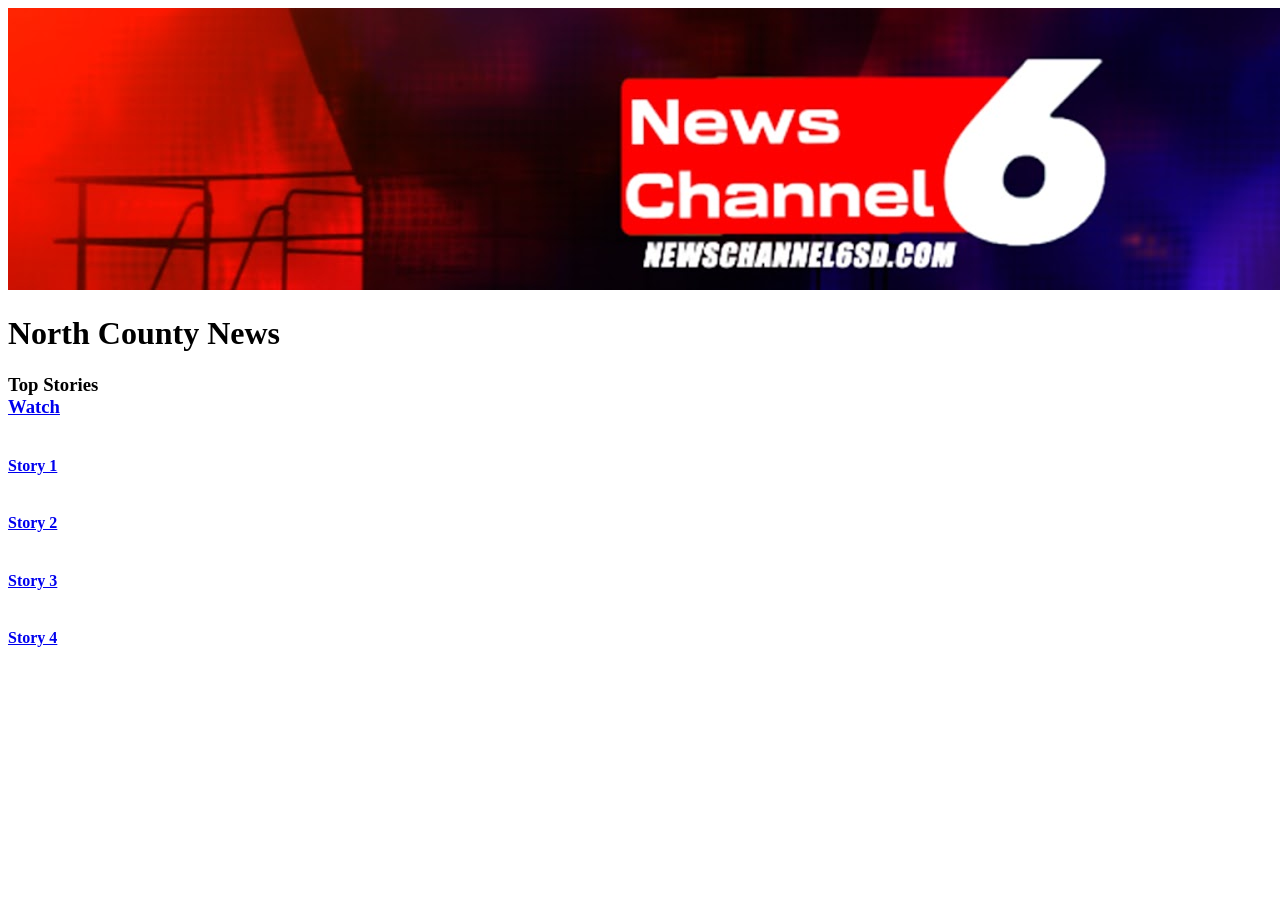
==== index.html @ e061d37e "friday progress added 2 pages" ====
<!DOCTYPE html>
<html lang="en">  

<!DOCTYPE html>
<html>
  <head>
    <title><b>North County News</b></title>
  </head>

<body>

<img src="image/channels4_banner.jpg" alt="Banner"

</body>

<body>
  
    <h1>North County News</h1>
    <h3>Top Stories <br><a href="watch.html">Watch</a></h3>
    
<h4><br><a href="story sub page templete.html">Story 1</h4>
<h4><br><a href="story sub page templete.html">Story 2</h4>
<h4><br><a href="story sub page templete.html">Story 3</h4>
<h4><br><a href="story sub page templete.html">Story 4</h4>

  </body>

</html>








</html>
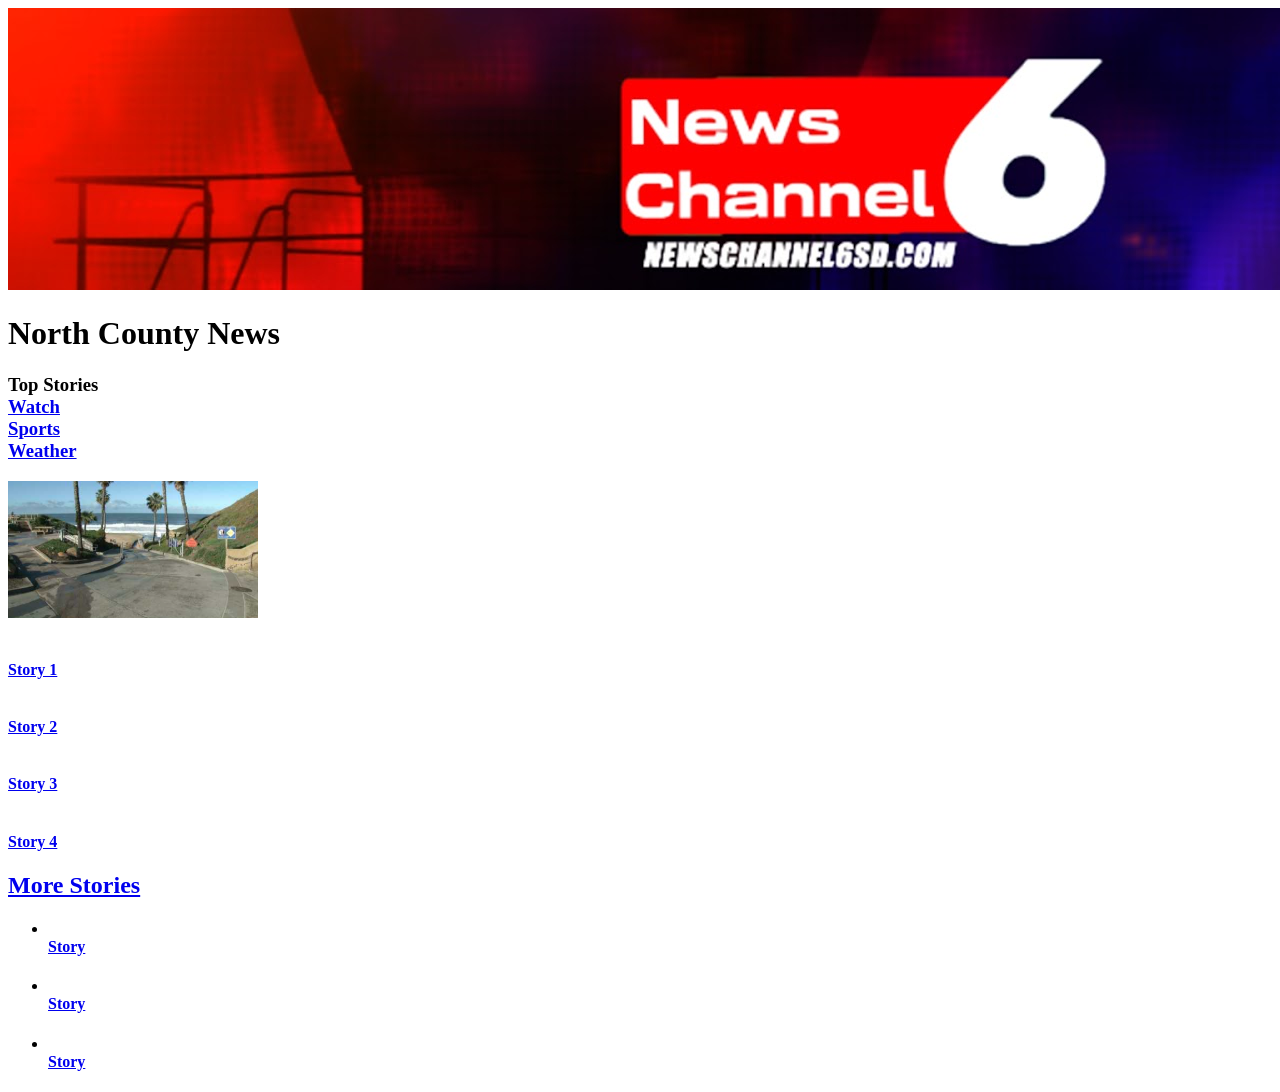
==== commit 8e7e9995: "monday pages done" ====
--- a/index.html
+++ b/index.html
@@ -4,7 +4,7 @@
 <!DOCTYPE html>
 <html>
   <head>
-    <title><b>North County News</b></title>
+    <title>North County News</title>
   </head>
 
 <body>
@@ -16,14 +16,32 @@
 <body>
   
     <h1>North County News</h1>
-    <h3>Top Stories <br><a href="watch.html">Watch</a></h3>
+    <h3>Top Stories <br><a href="watch.html">Watch</a><br><a href="sports.html">Sports<br><a href="weather.html">Weather</a></a></h3>
     
+    <a href="story sub page templete.html"><img
+   src="image/Screenshot 2026-03-24 9.06.35 AM.png" alt="Story 1 image"></a>
+
 <h4><br><a href="story sub page templete.html">Story 1</h4>
+
 <h4><br><a href="story sub page templete.html">Story 2</h4>
 <h4><br><a href="story sub page templete.html">Story 3</h4>
 <h4><br><a href="story sub page templete.html">Story 4</h4>
 
+</body>
+<body>
+  
+<h2>More Stories</h2>
+
+</body>
+<body>
+<ul>
+  <li><h4><br><a href="story sub page templete.html">Story</h4></li>
+  <li><h4><br><a href="story sub page templete.html">Story</h4></li>
+  <li><h4><br><a href="story sub page templete.html">Story</h4></li>
+</ul>  
+
   </body>
+
 
 </html>
 
@@ -33,5 +51,3 @@
 
 
 
-
-</html> 
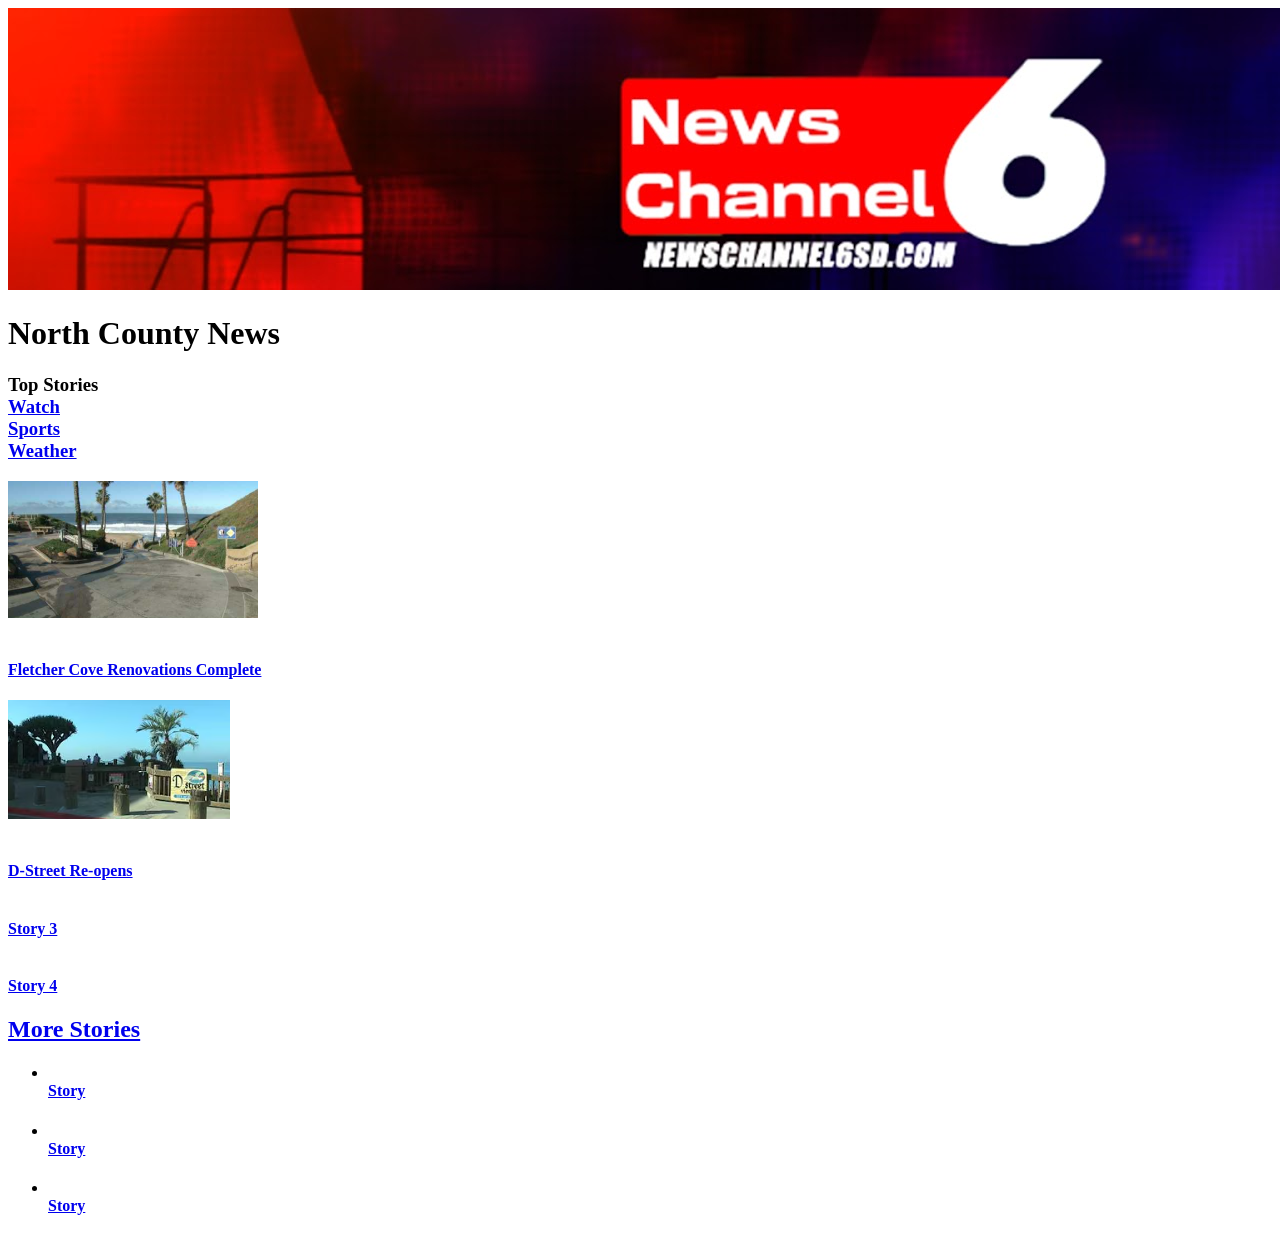
==== commit f0c3e888: "main setup mostly done" ====
--- a/index.html
+++ b/index.html
@@ -18,12 +18,17 @@
     <h1>North County News</h1>
     <h3>Top Stories <br><a href="watch.html">Watch</a><br><a href="sports.html">Sports<br><a href="weather.html">Weather</a></a></h3>
     
-    <a href="story sub page templete.html"><img
+    <a href="stories/story4.html"><img
    src="image/Screenshot 2026-03-24 9.06.35 AM.png" alt="Story 1 image"></a>
 
-<h4><br><a href="story sub page templete.html">Story 1</h4>
+<h4><br><a href="stories/story4.html">Fletcher Cove Renovations Complete</h4>
 
-<h4><br><a href="story sub page templete.html">Story 2</h4>
+
+  <a href="stories/story3.html"><img
+   src="image/Dstreet.png" alt="Story 1 image"></a>
+<h4><br><a href="stories/story3.html">D-Street Re-opens</h4>
+
+
 <h4><br><a href="story sub page templete.html">Story 3</h4>
 <h4><br><a href="story sub page templete.html">Story 4</h4>
 
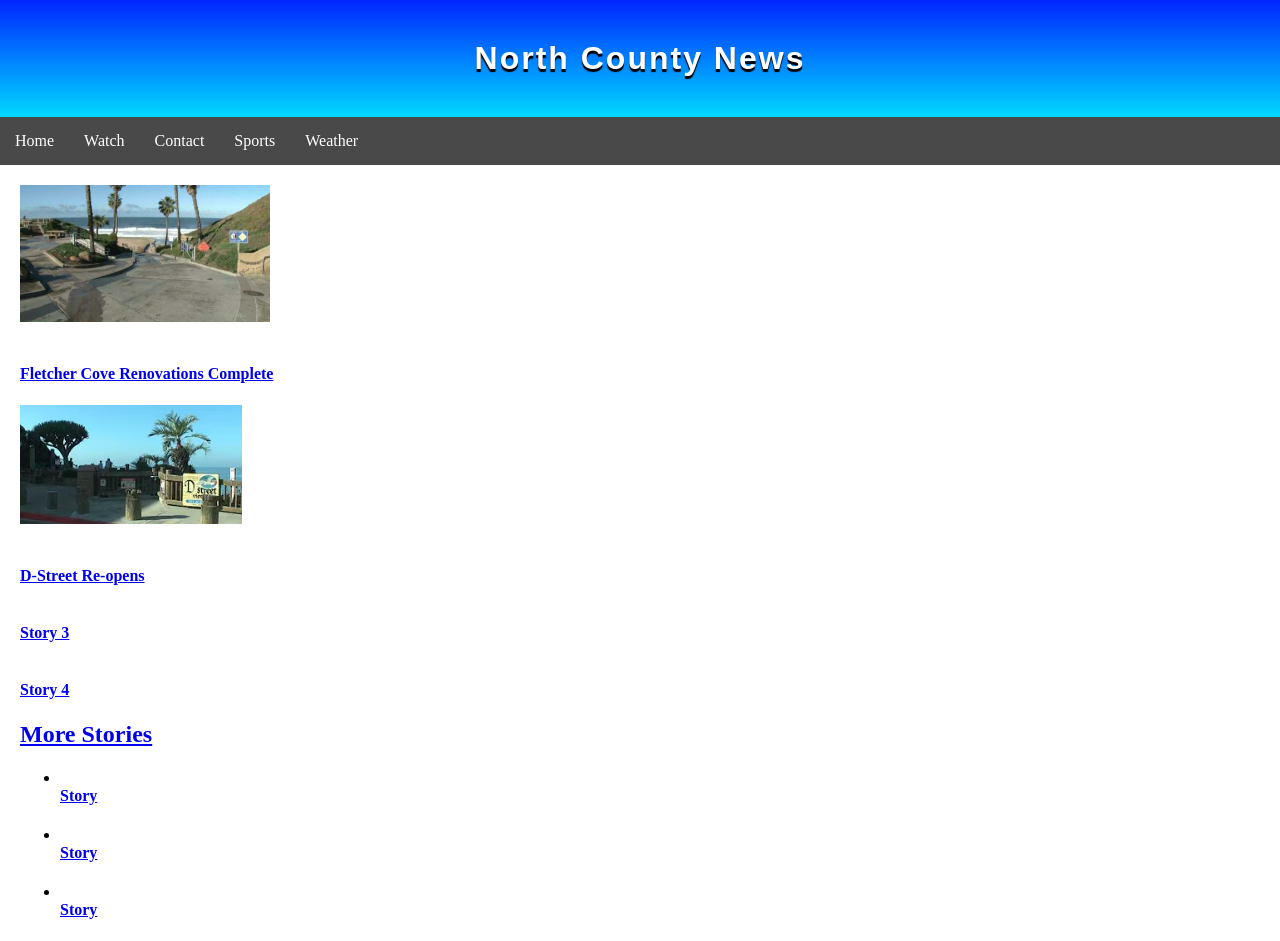
==== commit aff7c392: "navbar added" ====
--- a/index.html
+++ b/index.html
@@ -1,23 +1,39 @@
 <!DOCTYPE html>
 <html lang="en">  
 
+  
+
 <!DOCTYPE html>
+
+<link rel="stylesheet" href="style.css">
+
 <html>
   <head>
     <title>North County News</title>
   </head>
 
-<body>
+  <body>
+    
+    <h1 class="navbarT">North County News</h1>
 
-<img src="image/channels4_banner.jpg" alt="Banner"
+<nav class="navbar">
+  <ul>
+    <li><a href="index.html">Home</a></li>
+    <li><a href="watch.html">Watch</a></li>
+    <li><a href="Contact.html">Contact</a></li>
+    <li><a href="sports.html">Sports</a></li>
+    <li><a href="weather.html">Weather</a></li>
+  </ul>
+</nav>
 
-</body>
+
+
+  </body>
+<main>
 
 <body>
   
-    <h1>North County News</h1>
-    <h3>Top Stories <br><a href="watch.html">Watch</a><br><a href="sports.html">Sports<br><a href="weather.html">Weather</a></a></h3>
-    
+  
     <a href="stories/story4.html"><img
    src="image/Screenshot 2026-03-24 9.06.35 AM.png" alt="Story 1 image"></a>
 
@@ -46,7 +62,7 @@
 </ul>  
 
   </body>
-
+</main>
 
 </html>
 
--- a/style.css
+++ b/style.css
@@ -0,0 +1,57 @@
+/* Add Global styles here */
+body{
+    margin: 0px;
+}
+main{
+    margin: 20px
+}
+h1{
+    text-align:center
+}
+
+
+
+
+
+
+
+
+
+
+
+.navbarT{
+    background-image: linear-gradient(to bottom, rgb(0, 38, 255), rgb(0, 217, 255));
+padding: 40px;
+margin: 0px;
+letter-spacing: 2px;
+color: white;
+text-shadow: 0px 3px 1px black;
+
+font-family: Impact, Haettenschweiler, 'Arial Narrow Bold', sans-serif
+
+}
+
+.navbar ul{
+    list-style-type: none;
+    background-color: rgb(73, 73, 73);
+    padding: 0px;
+    margin: 0px;
+    overflow: hidden;
+}
+
+.navbar a{
+    color: white;
+    text-decoration: none;
+    padding: 15px;
+    display: block;
+    text-align: center;
+}
+
+.navbar a:hover{
+    background-color: rgb(29, 29, 29);
+}
+
+.navbar li{
+    float: left;
+
+}
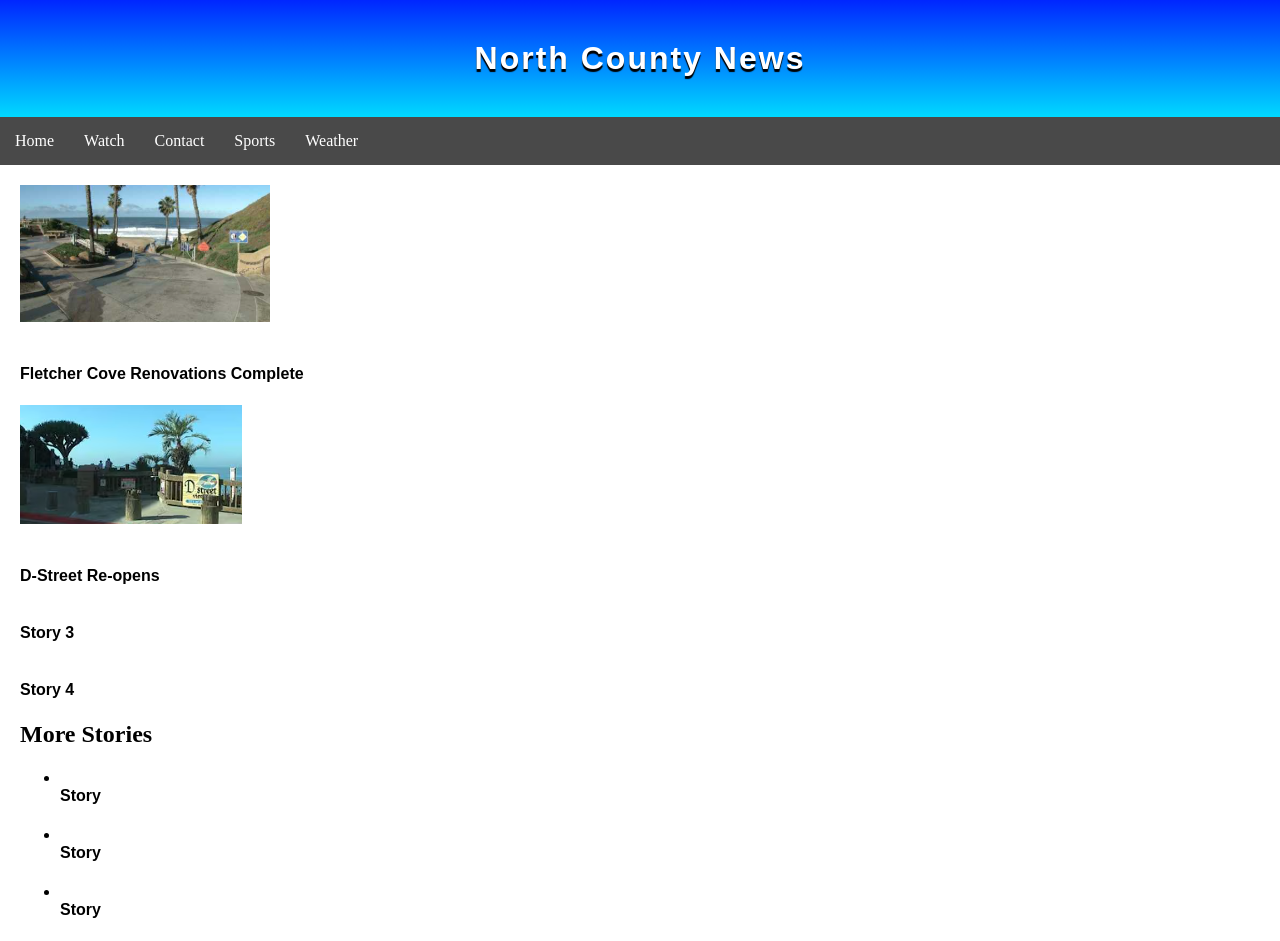
==== commit 668fb027: "watch page centered" ====
--- a/index.html
+++ b/index.html
@@ -31,6 +31,7 @@
   </body>
 <main>
 
+  <div class="mainpage">
 <body>
   
   
@@ -39,6 +40,7 @@
 
 <h4><br><a href="stories/story4.html">Fletcher Cove Renovations Complete</h4>
 
+  
 
   <a href="stories/story3.html"><img
    src="image/Dstreet.png" alt="Story 1 image"></a>
@@ -62,6 +64,7 @@
 </ul>  
 
   </body>
+  </div>
 </main>
 
 </html>
--- a/style.css
+++ b/style.css
@@ -37,6 +37,7 @@
     padding: 0px;
     margin: 0px;
     overflow: hidden;
+    
 }
 
 .navbar a{
@@ -54,4 +55,34 @@
 .navbar li{
     float: left;
 
+}
+
+h4 {
+    
+    font-family: Arial, Helvetica, sans-serif;
+    
+}
+
+.watchlive{
+     text-align: center;
+     font-family:Arial, Helvetica, sans-serif;
+}
+
+.videolive {
+    display: flex;
+    justify-content: center;
+    align-items: center;
+}
+
+.listprogram {
+    margin-left: 150px;
+    margin-right: 150px;
+    font-family: Arial, Helvetica, sans-serif;
+
+}
+
+a {
+    text-decoration: none;
+    color: black;
+
 }
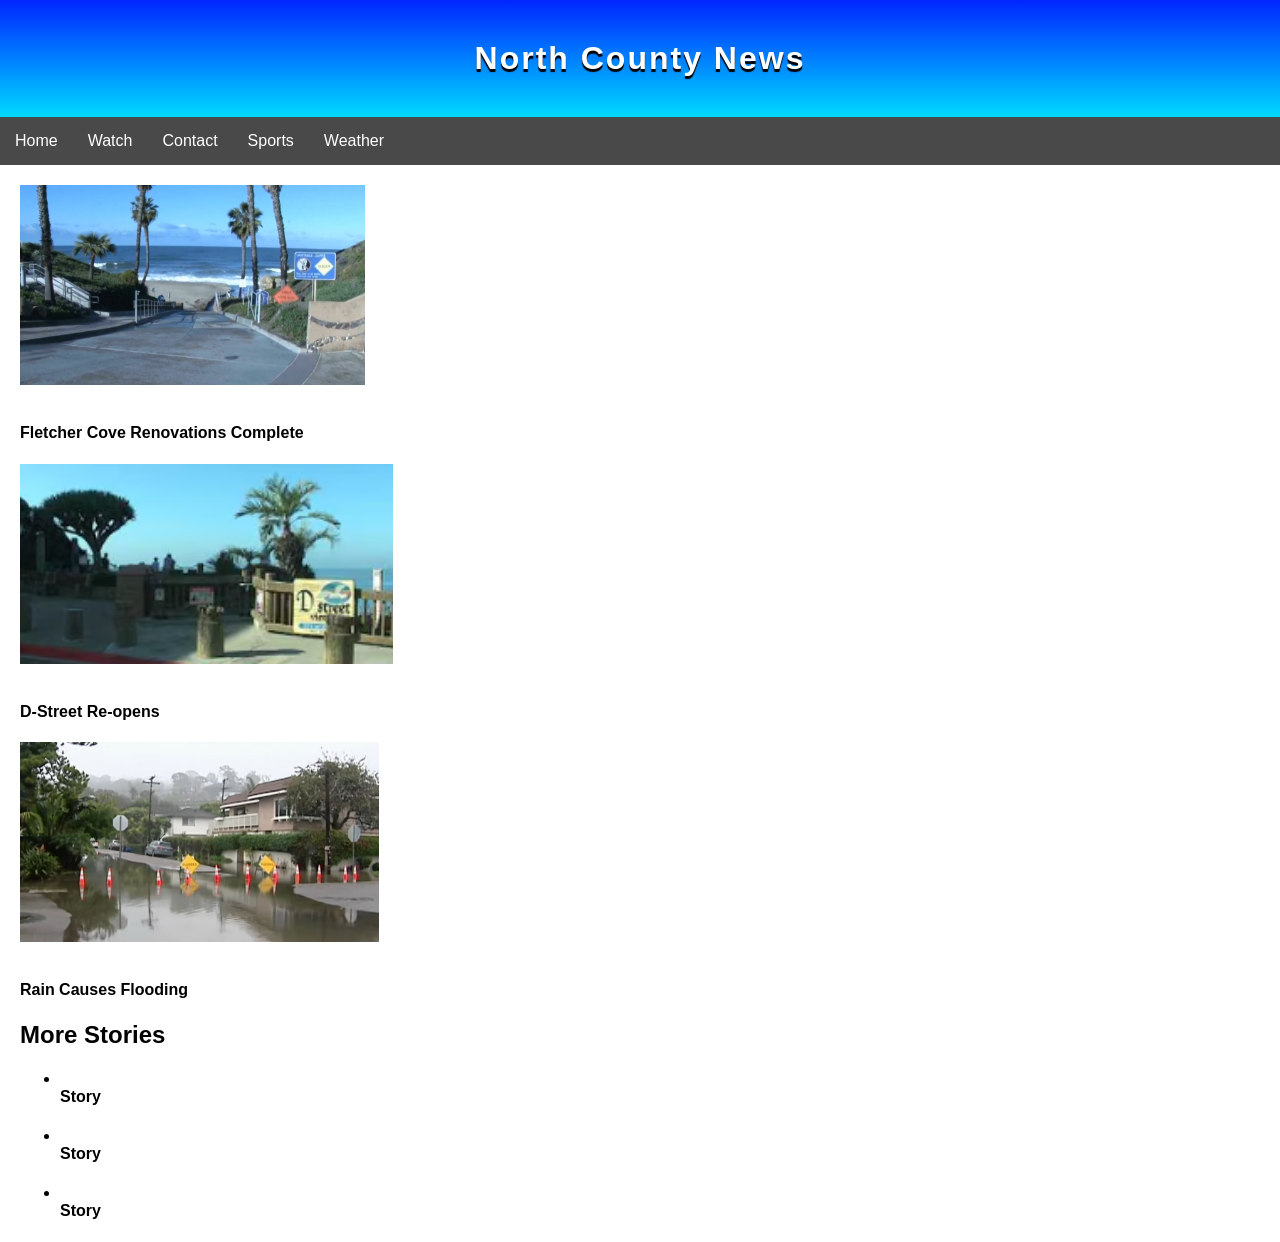
==== commit b9cb6c6c: "imagescaledandfoldersfixed" ====
--- a/index.html
+++ b/index.html
@@ -35,20 +35,22 @@
 <body>
   
   
+  
     <a href="stories/story4.html"><img
-   src="image/Screenshot 2026-03-24 9.06.35 AM.png" alt="Story 1 image"></a>
+   src="image/fletchercove1.PNG" alt="Story 4 image"></a>
 
-<h4><br><a href="stories/story4.html">Fletcher Cove Renovations Complete</h4>
+<h4><br><a href="story4.html">Fletcher Cove Renovations Complete</h4>
 
   
 
   <a href="stories/story3.html"><img
-   src="image/Dstreet.png" alt="Story 1 image"></a>
+   src="image/Dstreet.png" alt="Story 3 image"></a>
 <h4><br><a href="stories/story3.html">D-Street Re-opens</h4>
 
 
-<h4><br><a href="story sub page templete.html">Story 3</h4>
-<h4><br><a href="story sub page templete.html">Story 4</h4>
+<a href="stories/story2.html"><img
+   src="image/rain.PNG" alt="Story 2 image"></a>
+<h4><br><a href="stories/story2.html">Rain Causes Flooding</h4>
 
 </body>
 <body>
--- a/style.css
+++ b/style.css
@@ -8,14 +8,6 @@
 h1{
     text-align:center
 }
-
-
-
-
-
-
-
-
 
 
 
@@ -31,6 +23,7 @@
 
 }
 
+
 .navbar ul{
     list-style-type: none;
     background-color: rgb(73, 73, 73);
@@ -85,4 +78,145 @@
     text-decoration: none;
     color: black;
 
+}
+
+h3 {
+    font-family: Arial, Helvetica, sans-serif;
+}
+
+.contact {
+    text-align: center;
+    float: center;
+}
+
+h1 {
+    font-family: Arial, Helvetica, sans-serif;
+}
+
+h5 {
+    font-family: Arial, Helvetica, sans-serif;
+}
+
+
+
+
+.fa {
+    padding: 20px;
+    font-size: 30px;
+    width: 50px;
+    text-align: center;
+    text-decoration: none;
+    margin: 5px 2px;
+  }
+  
+  .fa:hover {
+      opacity: 0.7;
+  }
+  
+  
+  .fa-youtube {
+    background: #bb0000;
+    color: white;
+  }
+  
+  
+
+  * {box-sizing: border-box}
+body {font-family: Verdana, sans-serif; margin:0}
+.mySlides {display: none}
+img {vertical-align: middle;}
+
+/* Slideshow container */
+.slideshow-container {
+  max-width: 1000px;
+  position: relative;
+  margin: auto;
+}
+
+/* Next & previous buttons */
+.prev, .next {
+  cursor: pointer;
+  position: absolute;
+  top: 50%;
+  width: auto;
+  padding: 16px;
+  margin-top: -22px;
+  color: white;
+  font-weight: bold;
+  font-size: 18px;
+  transition: 0.6s ease;
+  border-radius: 0 3px 3px 0;
+  user-select: none;
+}
+
+/* Position the "next button" to the right */
+.next {
+  right: 0;
+  border-radius: 3px 0 0 3px;
+}
+
+/* On hover, add a black background color with a little bit see-through */
+.prev:hover, .next:hover {
+  background-color: rgba(0,0,0,0.8);
+}
+
+/* Caption text */
+.text {
+  color: #f2f2f2;
+  font-size: 15px;
+  padding: 8px 12px;
+  position: absolute;
+  bottom: 8px;
+  width: 100%;
+  text-align: center;
+}
+
+/* Number text (1/3 etc) */
+.numbertext {
+  color: #f2f2f2;
+  font-size: 12px;
+  padding: 8px 12px;
+  position: absolute;
+  top: 0;
+}
+
+/* The dots/bullets/indicators */
+.dot {
+  cursor: pointer;
+  height: 15px;
+  width: 15px;
+  margin: 0 2px;
+  background-color: #bbb;
+  border-radius: 50%;
+  display: inline-block;
+  transition: background-color 0.6s ease;
+}
+
+.active, .dot:hover {
+  background-color: #717171;
+}
+
+/* Fading animation */
+.fade {
+  animation-name: fade;
+  animation-duration: 1.5s;
+}
+
+@keyframes fade {
+  from {opacity: .4} 
+  to {opacity: 1}
+}
+
+/* On smaller screens, decrease text size */
+@media only screen and (max-width: 300px) {
+  .prev, .next,.text {font-size: 11px}
+}
+  img {
+  height: 200px;
+
+}
+
+.like {
+  display: flex;
+  
 }
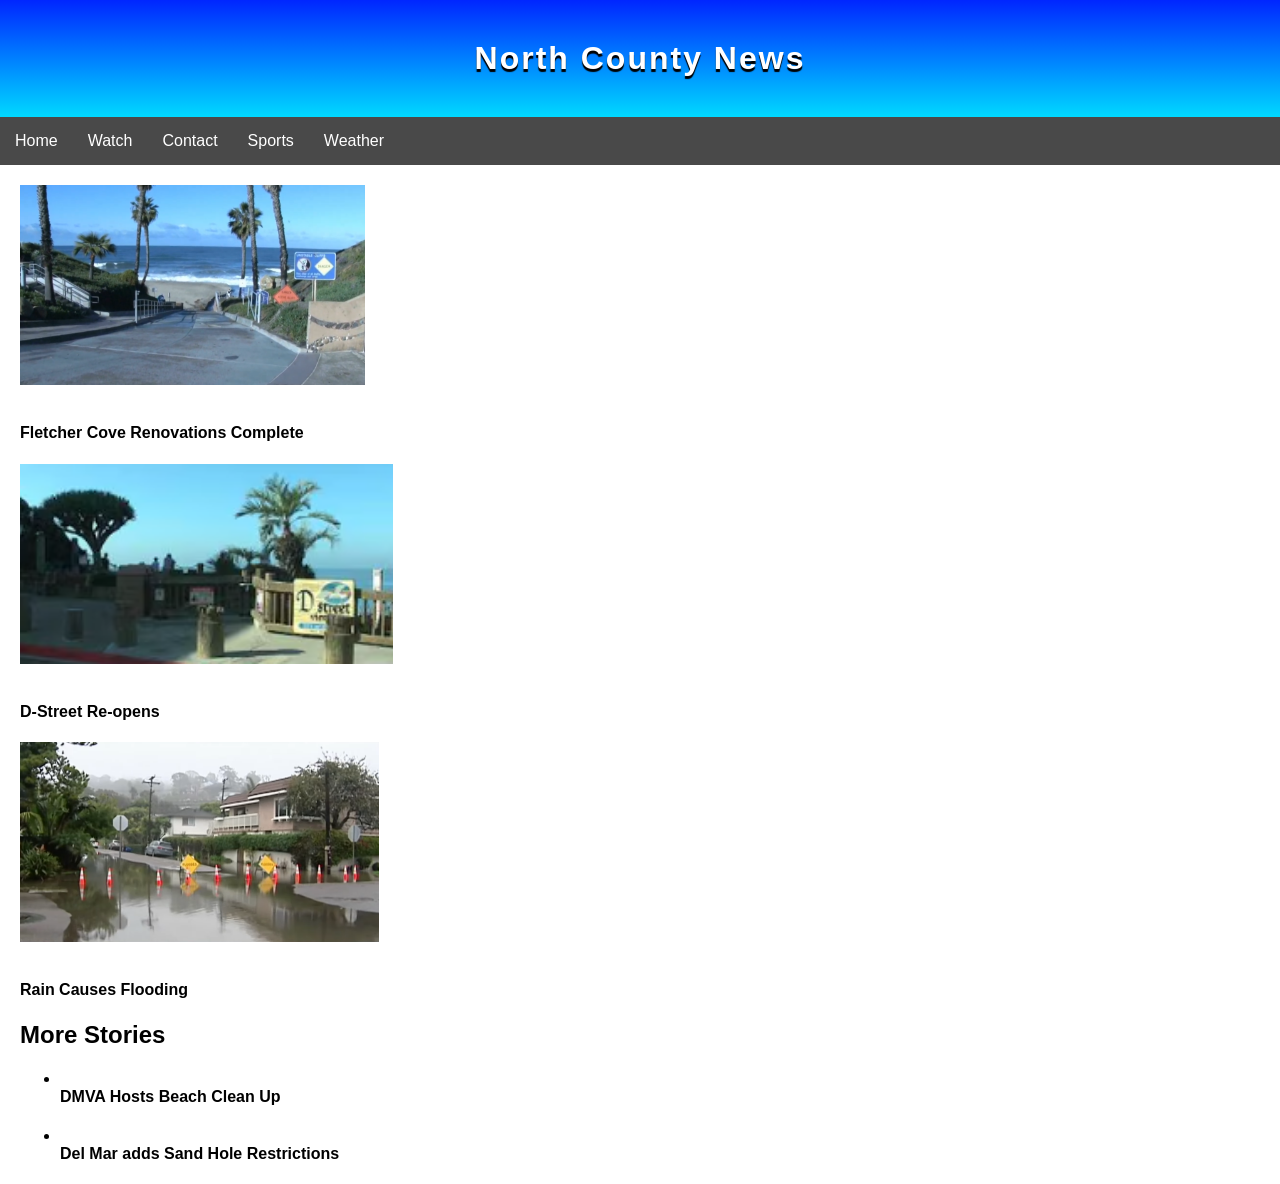
==== commit 48a41d5c: "added stories" ====
--- a/index.html
+++ b/index.html
@@ -36,10 +36,10 @@
   
   
   
-    <a href="stories/story4.html"><img
+    <a href="stories/story1.html"><img
    src="image/fletchercove1.PNG" alt="Story 4 image"></a>
 
-<h4><br><a href="story4.html">Fletcher Cove Renovations Complete</h4>
+<h4><br><a href="stories/story1.html">Fletcher Cove Renovations Complete</h4>
 
   
 
@@ -48,9 +48,9 @@
 <h4><br><a href="stories/story3.html">D-Street Re-opens</h4>
 
 
-<a href="stories/story2.html"><img
+<a href="stories/story4.html"><img
    src="image/rain.PNG" alt="Story 2 image"></a>
-<h4><br><a href="stories/story2.html">Rain Causes Flooding</h4>
+<h4><br><a href="stories/story4.html">Rain Causes Flooding</h4>
 
 </body>
 <body>
@@ -60,9 +60,8 @@
 </body>
 <body>
 <ul>
-  <li><h4><br><a href="story sub page templete.html">Story</h4></li>
-  <li><h4><br><a href="story sub page templete.html">Story</h4></li>
-  <li><h4><br><a href="story sub page templete.html">Story</h4></li>
+  <li><h4><br><a href="stories/story5.html">DMVA Hosts Beach Clean Up</h4></li>
+  <li><h4><br><a href="stories/story2.html">Del Mar adds Sand Hole Restrictions</h4></li>
 </ul>  
 
   </body>
--- a/style.css
+++ b/style.css
@@ -149,6 +149,10 @@
   user-select: none;
 }
 
+.slides {
+ Height: 500px;
+ width: 50px;
+}
 /* Position the "next button" to the right */
 .next {
   right: 0;
